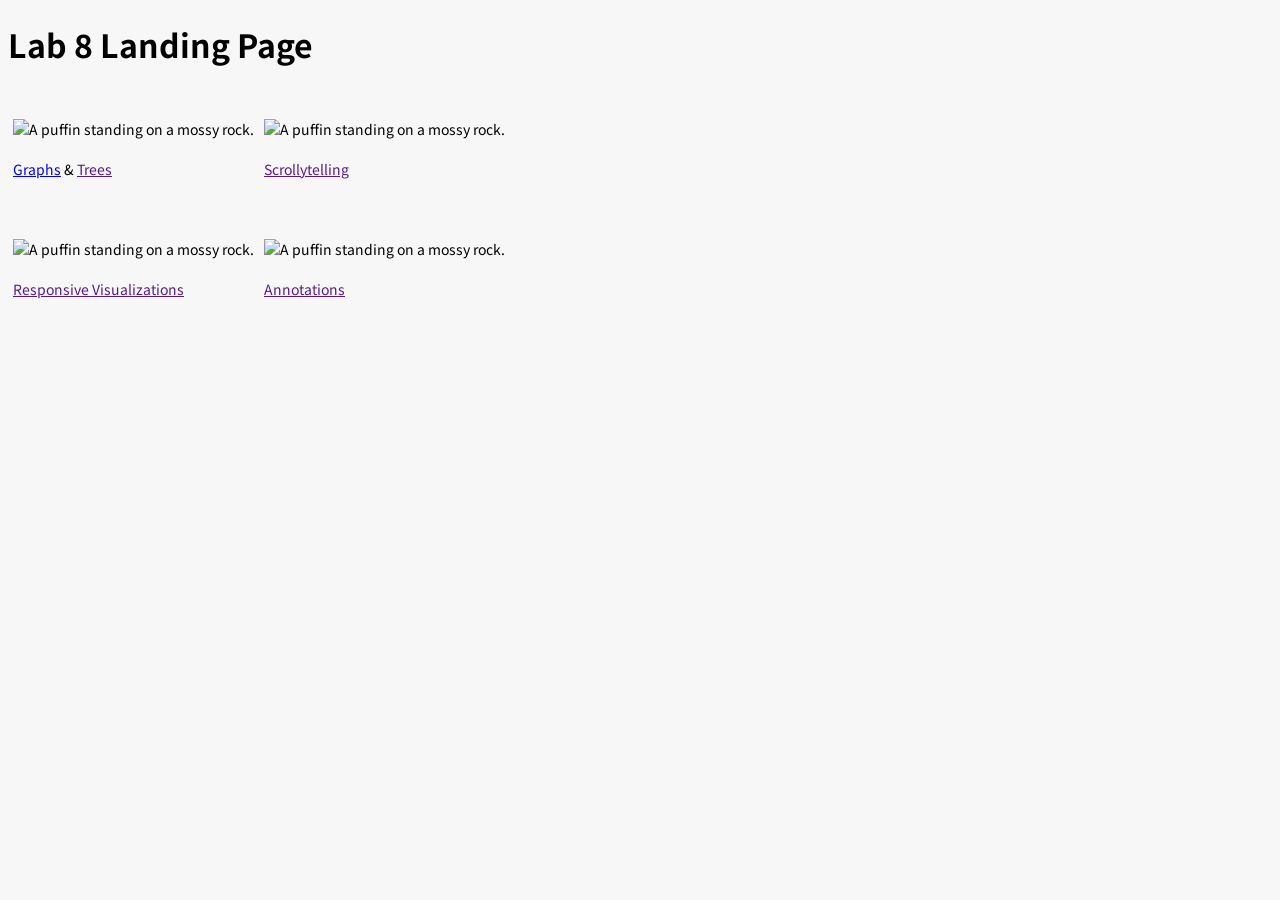
==== lab-8-advanced-topics-kadegnan/index.html @ 34b98abf "Add files via upload" ====
<!DOCTYPE html>
<html lang="en">
<head>
    <meta charset="UTF-8">
    <meta name="viewport" content="width=device-width, initial-scale=1.0">
    <title>Lab 8</title>
    <link rel="stylesheet" href="css/style.css">
    <link href="https://fonts.googleapis.com/css2?family=Noto+Sans+JP:wght@400;500;700&display=swap" rel="stylesheet">
</head>
<body>
    <h1>Lab 8 Landing Page</h1>
    <style type="text/css">
        </style>
        <table class="tg">
        <thead>
          <tr>
            <th class="tg-0pky"><br><img src="https://upload.wikimedia.org/wikipedia/commons/c/c4/Puffin_%28Fratercula_arctica%29.jpg" alt="A puffin standing on a mossy rock." width="300" height="300"></th>
            <th class="tg-0pky"><br><img src="https://upload.wikimedia.org/wikipedia/commons/c/c4/Puffin_%28Fratercula_arctica%29.jpg" alt="A puffin standing on a mossy rock." width="300" height="300"></th>
          </tr>
        </thead>
        <tbody>
          <tr>
            <td class="tg-0pky"><a href="graphs/index.html">Graphs</a> & <a href="">Trees</a></td>
            <td class="tg-0pky"><a href="">Scrollytelling</a></td>
          </tr>
          <tr>
            <td class="tg-0lax"></td>
            <td class="tg-0lax"></td>
          </tr>
          <tr>
            <td class="tg-0pky"><br><img src="https://upload.wikimedia.org/wikipedia/commons/c/c4/Puffin_%28Fratercula_arctica%29.jpg" alt="A puffin standing on a mossy rock." width="300" height="300"></td>
            <td class="tg-0pky"><br><img src="https://upload.wikimedia.org/wikipedia/commons/c/c4/Puffin_%28Fratercula_arctica%29.jpg" alt="A puffin standing on a mossy rock." width="300" height="300"></td>
          </tr>
          <tr>
            <td class="tg-0pky"><a href="">Responsive Visualizations</a></td>
            <td class="tg-0pky"><a href="">Annotations</a></td>
          </tr>
        </tbody>
        </table>
</body>
</html>
---- lab-8-advanced-topics-kadegnan/css/style.css ----
body {
    font-family: 'Noto Sans JP', sans-serif;
    font-size: 16px;
    font-weight: 400;
    background: #f7f7f7;
  }

/* Table styling */
.tg  {
    border-collapse:collapse;
    border-spacing:0;
}

.tg td {
    font-size:14px;
    overflow:hidden;
    padding:10px 5px;
    word-break:normal;
}
.tg th{ 
    font-size:14px;
    font-weight:normal;
    overflow:hidden;
    padding:10px 5px;
    word-break:normal;
}
.tg .tg-0pky{
    border-color:inherit;
    text-align:left;
    vertical-align:top;
}
.tg .tg-sxqf{
    border-color:inherit;
    font-family:inherit;
    text-align:left;
    vertical-align:top;
}
.tg .tg-0lax{
    text-align:left;
    vertical-align:top;
}
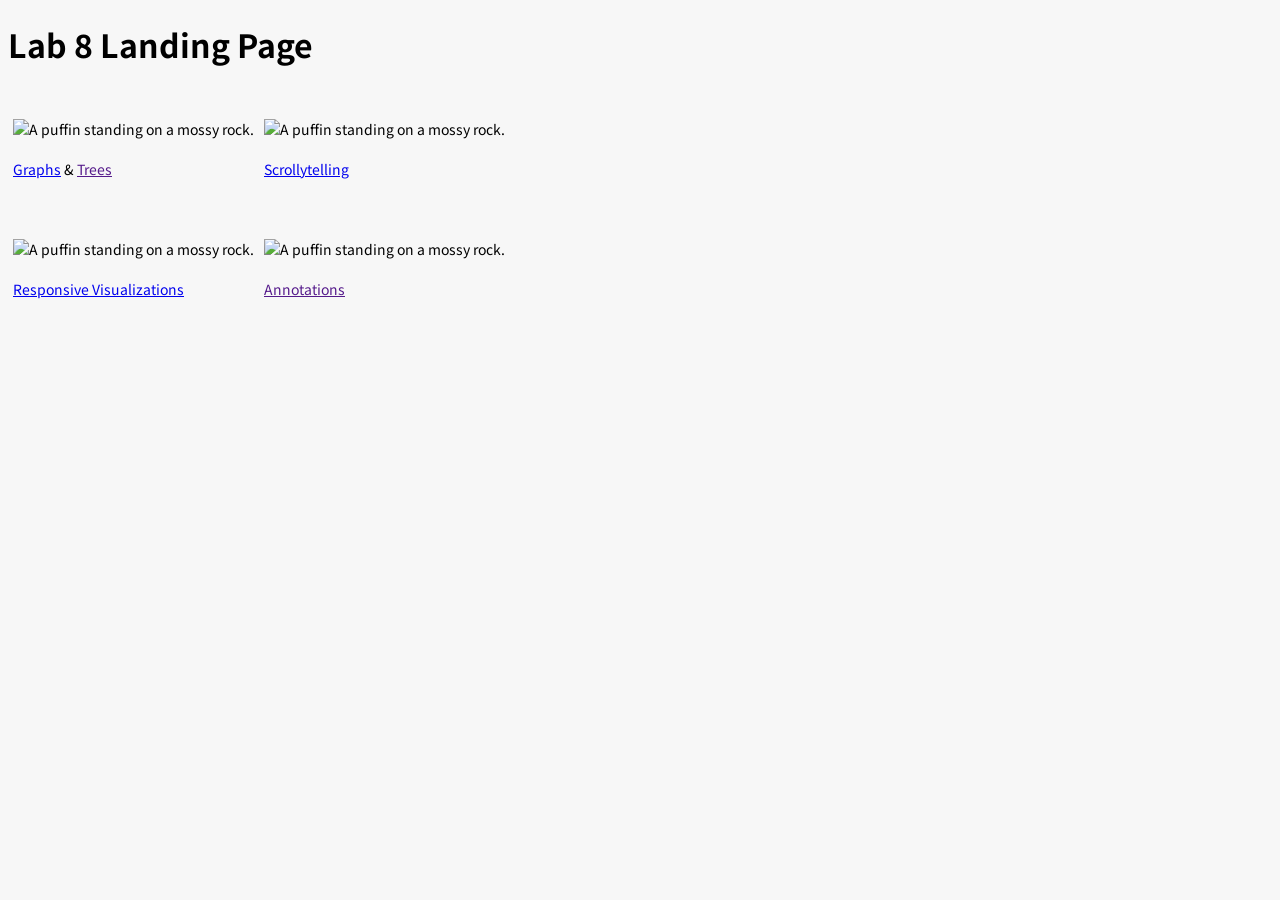
==== commit 9c9853e4: "Add files via upload" ====
--- a/lab-8-advanced-topics-kadegnan/index.html
+++ b/lab-8-advanced-topics-kadegnan/index.html
@@ -21,7 +21,7 @@
         <tbody>
           <tr>
             <td class="tg-0pky"><a href="graphs/index.html">Graphs</a> & <a href="">Trees</a></td>
-            <td class="tg-0pky"><a href="">Scrollytelling</a></td>
+            <td class="tg-0pky"><a href="scrollytelling/index.html">Scrollytelling</a></td>
           </tr>
           <tr>
             <td class="tg-0lax"></td>
@@ -32,7 +32,7 @@
             <td class="tg-0pky"><br><img src="https://upload.wikimedia.org/wikipedia/commons/c/c4/Puffin_%28Fratercula_arctica%29.jpg" alt="A puffin standing on a mossy rock." width="300" height="300"></td>
           </tr>
           <tr>
-            <td class="tg-0pky"><a href="">Responsive Visualizations</a></td>
+            <td class="tg-0pky"><a href="responsive/index.html">Responsive Visualizations</a></td>
             <td class="tg-0pky"><a href="">Annotations</a></td>
           </tr>
         </tbody>
